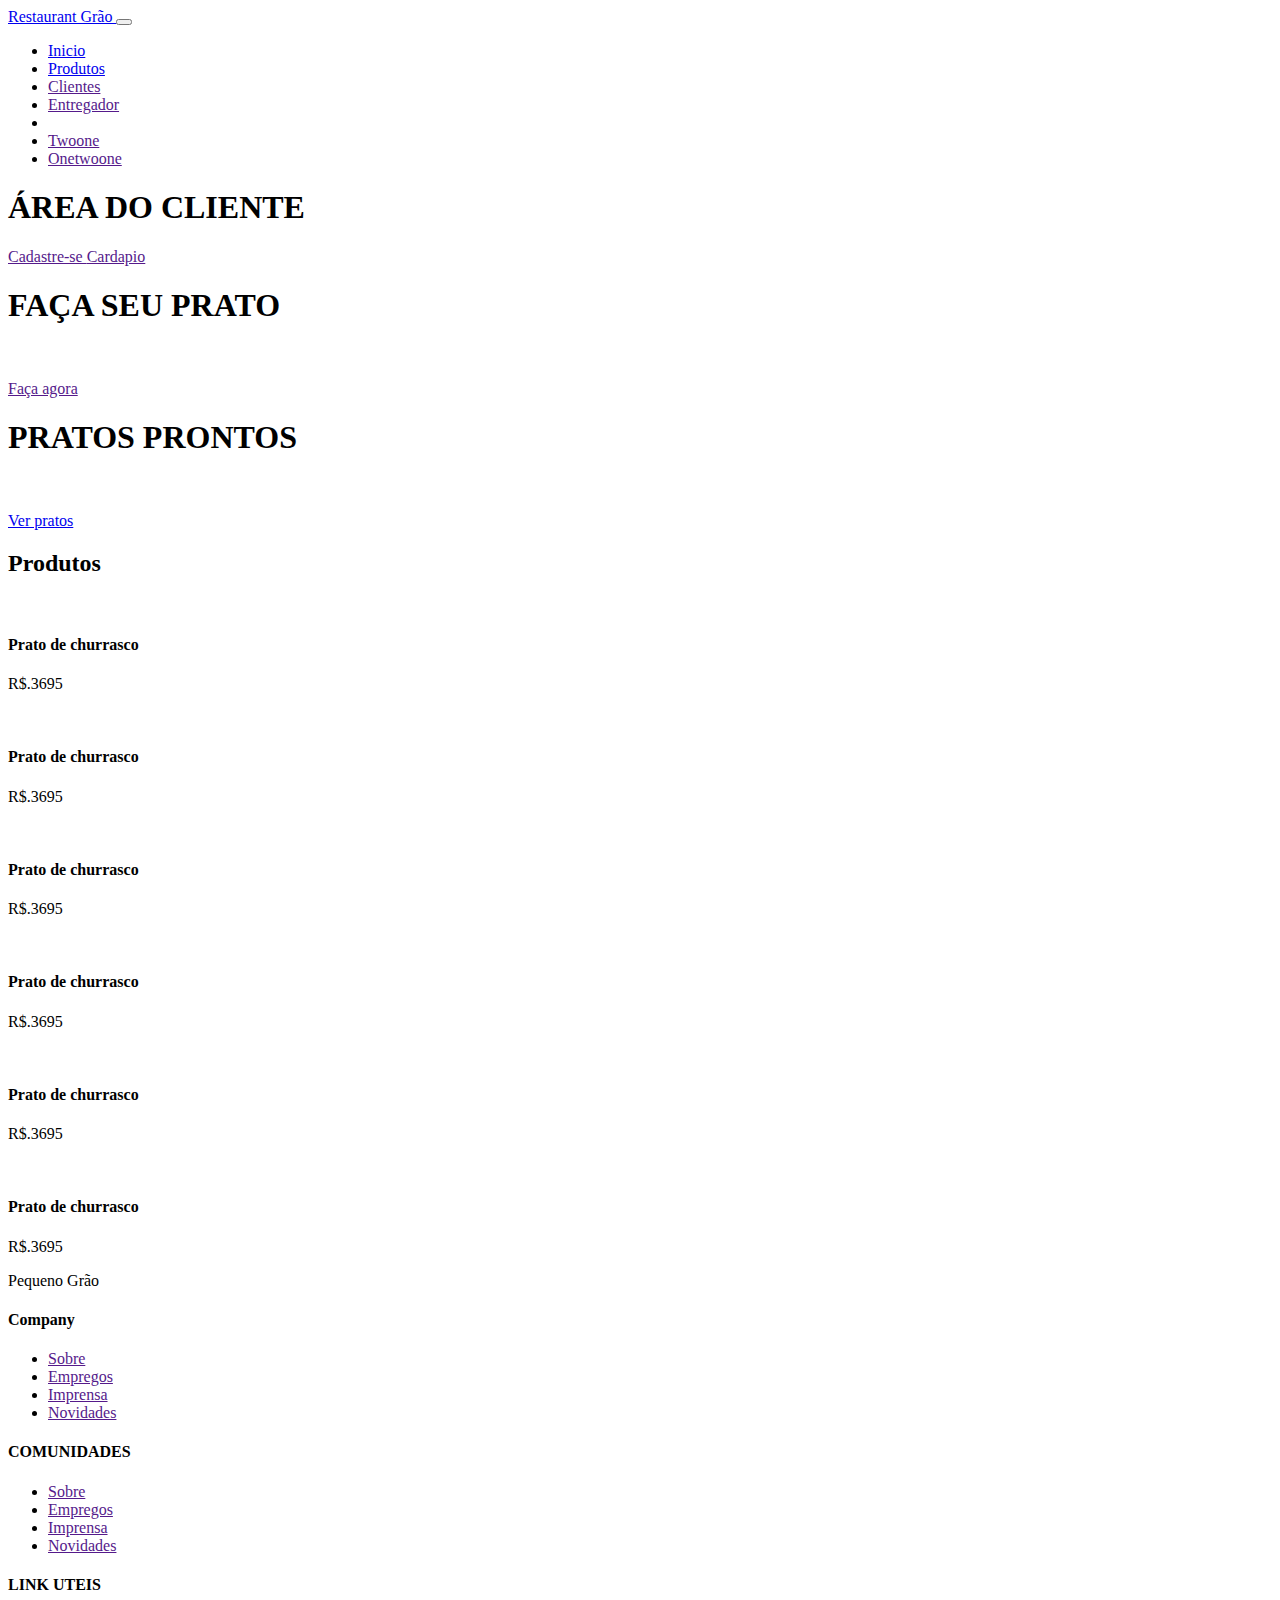
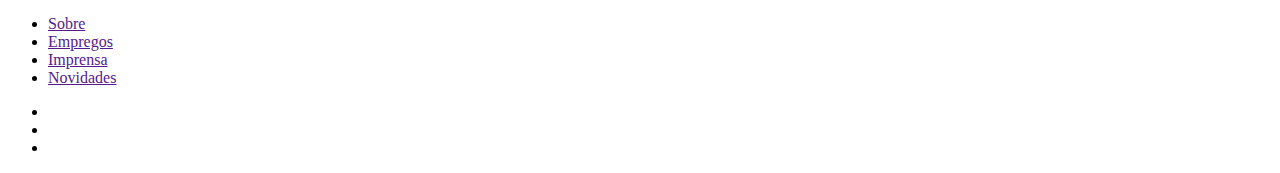
==== clientes.html @ 2e91e804 "Create clientes.html" ====
<!DOCTYPE html>
<html lang="pt-br">
  <head>
    <!-- Meta tags Obrigatórias -->
    <meta charset="utf-8">
    <meta name="viewport" content="width=device-width, initial-scale=1, shrink-to-fit=no">

    <!-- Bootstrap CSS -->
    <link rel="stylesheet" href="https://stackpath.bootstrapcdn.com/bootstrap/4.1.3/css/bootstrap.min.css" integrity="sha384-MCw98/SFnGE8fJT3GXwEOngsV7Zt27NXFoaoApmYm81iuXoPkFOJwJ8ERdknLPMO" crossorigin="anonymous">

    <!-- Font Awesome -->
    <link rel="stylesheet" href="https://use.fontawesome.com/releases/v5.3.1/css/all.css" integrity="sha384-mzrmE5qonljUremFsqc01SB46JvROS7bZs3IO2EmfFsd15uHvIt+Y8vEf7N7fWAU" crossorigin="anonymous">

    <!-- HTML5Shiv -->
    <!--[if lt IE 9]>
      <script src="https://oss.maxcdn.com/html5shiv/3.7.2/html5shiv.min.js"></script>
    <![endif]-->

    <!-- Estilo customizado -->
    <link rel="stylesheet" type="text/css" href="css/estilo.css">
    

    <title> Restaurant Grão </title>
  </head>
  <body>
    
    <header><!-- inicio nav -->
        <nav class="navbar navbar-expand-md navbar-light fixed-top navbar-transparente">
            <div class="container">

                <a href="index.html" class="navbar-brand">
                    Restaurant Grão
                </a>

                <button class="navbar-toggler" data-toggle="collapse" data-target="#navprincipal">
                    <i class="fas fa-bars text-black"></i>
                </button>

                <div class="collapse navbar-collapse" id="navprincipal">
                    <ul class="navbar-nav ml-auto">
                        <li class="nav-item">
                            <a href="index.html" class="nav-link">Inicio</a>
                        </li>

                        <li class="nav-item">
                            <a href="produtos.html" class="nav-link">Produtos</a>
                        </li>

                        <li class="nav-item">
                            <a href="" class="nav-link">Clientes</a>
                        </li>

                        <li class="nav-item">
                            <a href="" class="nav-link">Entregador</a>
                        </li>
                        
                        <li class="nav-item divisor"></li>
                        
                        <li class="nav-item">
                            <a href="" class="nav-link">Twoone</a>
                        </li>

                        <li class="nav-item">
                            <a href="" class="nav-link">Onetwoone</a>
                        </li>
                    </ul>
                </div>

            </div>
        </nav>
    </header> <!-- fim nav -->

    <section id="home" class="d-flex banner "> <!-- home -->
        <div class="container align-self-center"><!-- container-->
            <div class="row"> <!-- row-->
                <div class="col-md-12 capa">

                    <div id="carousel-clientes" class="carousel slide" data-ride="carousel"><!-- inicio carousel-->
                        <div class="carousel-inner"> <!-- inner -->

                            <div class="carousel-item active"> <!-- carousel item-->
                                <h1 class="display-4">ÁREA DO CLIENTE</h1>
                                <a href="" class="btn btn-lg btn-custom btn-roxo">
                                    Cadastre-se
                                </a>

                                <a href="" class="btn btn-lg btn-custom btn-branco">
                                    Cardapio
                                </a>
                            </div> <!-- carousel item-->

                            <div class="carousel-item"> <!-- carousel item-->
                                <h1 class="display-4">FAÇA SEU PRATO</h1>
                                <p style="color: white;"> Faça o prato do seu jeito </p>
                                <a href="" class="btn btn-lg btn-custom btn-roxo">
                                    Faça agora
                                </a>

                            </div> <!-- carousel item-->

                            <div class="carousel-item"> <!-- carousel item-->
                                <h1 class="display-4">PRATOS PRONTOS</h1>
                                <p style="color: white;"> Adquira pratos feitos pelos nossos clientes, listamos os melhores para você</p>
                                <a href="produtos.html" class="btn btn-lg btn-custom btn-roxo">
                                    Ver pratos
                                </a>
                            </div> <!-- carousel item-->

                        </div> <!-- inner -->

                        <!-- controls -->
                        <a href="#carousel-clientes" class="carousel-control-prev" data-slide="prev">
                            <i class="fas fa-angle-left"></i>
                        </a>

                        <a href="#carousel-clientes" class="carousel-control-next" data-slide="next">
                            <i class="fas fa-angle-right"></i>
                        </a>

                        <a href="#carousel-clientes" class="carousel-control-next" data-slide="next">
                            <i class="fas fa-angle-right"></i>
                        </a>

                    </div> <!-- fim carousel -->


                </div>
            </div> <!-- row -->
        </div> <!-- container -->
    </section> <!-- home -->

    <section id="produtos" class="d-flex" style="background: white;">
        <div class="small-container">
            <h2>Produtos</h2>
            <div class="row"><!-- ROW-->
                <div class="col-4">
                    <img src="imagens/vegano1.jpeg" alt="">
                    <h4>Prato de churrasco</h4>
                    <div class="rating">
                        <i class="fas fa-star"></i>
                        <i class="fas fa-star"></i>
                        <i class="fas fa-star"></i>
                        <i class="fas fa-star"></i>
                        <i class="fas fa-star"></i>
                    </div>
                    <p>R$.3695</p>
                </div>

                <div class="col-4">
                    <img src="imagens/vegano1.jpeg" alt="">
                    <h4>Prato de churrasco</h4>
                    <div class="rating">
                        <i class="fas fa-star"></i>
                        <i class="fas fa-star"></i>
                        <i class="fas fa-star"></i>
                        <i class="fas fa-star"></i>
                        <i class="fas fa-star"></i>
                    </div>
                    <p>R$.3695</p>
                </div>

                <div class="col-4">
                    <img src="imagens/vegano1.jpeg" alt="">
                    <h4>Prato de churrasco</h4>
                    <div class="rating">
                        <i class="fas fa-star"></i>
                        <i class="fas fa-star"></i>
                        <i class="fas fa-star"></i>
                        <i class="fas fa-star"></i>
                        <i class="fas fa-star"></i>
                    </div>
                    <p>R$.3695</p>
                </div>

                

                <div class="col-4">
                    <img src="imagens/vegano1.jpeg" alt="">
                    <h4>Prato de churrasco</h4>
                    <div class="rating">
                        <i class="fas fa-star"></i>
                        <i class="fas fa-star"></i>
                        <i class="fas fa-star"></i>
                        <i class="fas fa-star"></i>
                        <i class="fas fa-star-half"></i>
                    </div>
                    <p>R$.3695</p>
                </div>

                <div class="col-4">
                    <img src="imagens/vegano1.jpeg" alt="">
                    <h4>Prato de churrasco</h4>
                    <div class="rating">
                        <i class="fas fa-star"></i>
                        <i class="fas fa-star"></i>
                        <i class="fas fa-star"></i>
                        <i class="fas fa-star"></i>
                        <i class="fas fa-star-half"></i>
                    </div>
                    <p>R$.3695</p>
                </div>

                <div class="col-4">
                    <img src="imagens/vegano1.jpeg" alt="">
                    <h4>Prato de churrasco</h4>
                    <div class="rating">
                        <i class="fas fa-star"></i>
                        <i class="fas fa-star"></i>
                        <i class="fas fa-star"></i>
                        <i class="fas fa-star"></i>
                        <i class="fas fa-star-half"></i>
                    </div>
                    <p>R$.3695</p>
                </div>
                
            </div><!-- ROW-->
        </div>
    </section>
    



    
    <footer>
        <div class="container">
            <div class="row">
                <div class="col-md-2 text-white">
                   Pequeno Grão
                </div>
                <div class="col-md-2">
                    <h4>Company</h4>
                    <ul class="navbar-nav">
                        <li><a href="">Sobre</a></li>
                        <li><a href="">Empregos</a></li>
                        <li><a href="">Imprensa</a></li>
                        <li><a href="">Novidades</a></li>
                    </ul>
                </div>
                <div class="col-md-2">
                    <h4 style="text-transform: uppercase;">Comunidades</h4>
                    <ul class="navbar-nav">
                        <li><a href="">Sobre</a></li>
                        <li><a href="">Empregos</a></li>
                        <li><a href="">Imprensa</a></li>
                        <li><a href="">Novidades</a></li>
                    </ul>
                </div>
                <div class="col-md-2">
                    <h4 style="text-transform: uppercase;">Link Uteis</h4>
                    <ul class="navbar-nav">
                        <li><a href="">Sobre</a></li>
                        <li><a href="">Empregos</a></li>
                        <li><a href="">Imprensa</a></li>
                        <li><a href="">Novidades</a></li>
                    </ul>
                </div>
                <div class="col-md-4">
                    <ul>
                        <li>
                            <a href=""><img src="imagens/facebook.png" alt=""></a>
                        </li>

                        <li>
                            <a href=""><img src="imagens/twitter.png" alt=""></a>
                        </li>

                        <li>
                            <a href="https://www.instagram.com/llllllleandro/"><img src="imagens/instagram.png" alt=""></a>
                        </li>
                    </ul>
                </div>
                
            </div>
        </div>
    </footer>

    <!-- JavaScript (Opcional) -->
    <!-- jQuery primeiro, depois Popper.js, depois Bootstrap JS -->
    <script src="https://code.jquery.com/jquery-3.3.1.slim.min.js" integrity="sha384-q8i/X+965DzO0rT7abK41JStQIAqVgRVzpbzo5smXKp4YfRvH+8abtTE1Pi6jizo" crossorigin="anonymous"></script>
    <script src="https://cdnjs.cloudflare.com/ajax/libs/popper.js/1.14.3/umd/popper.min.js" integrity="sha384-ZMP7rVo3mIykV+2+9J3UJ46jBk0WLaUAdn689aCwoqbBJiSnjAK/l8WvCWPIPm49" crossorigin="anonymous"></script>
    <script src="https://stackpath.bootstrapcdn.com/bootstrap/4.1.3/js/bootstrap.min.js" integrity="sha384-ChfqqxuZUCnJSK3+MXmPNIyE6ZbWh2IMqE241rYiqJxyMiZ6OW/JmZQ5stwEULTy" crossorigin="anonymous"></script>
  </body>
</html>
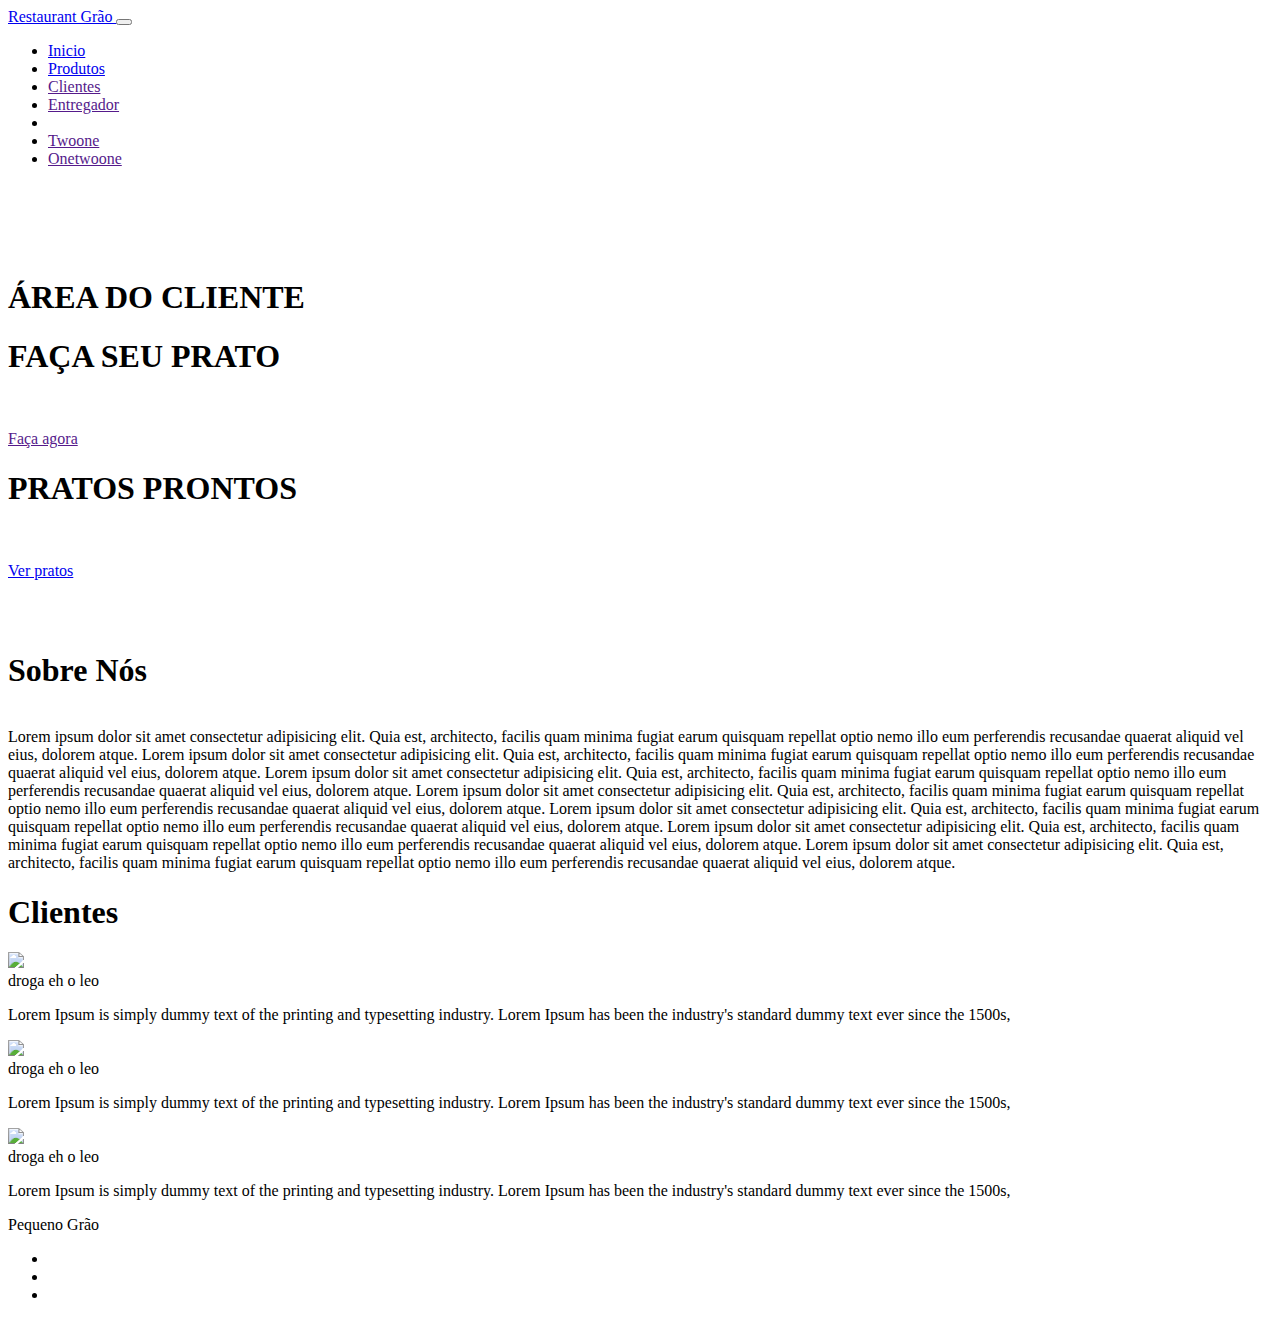
==== commit 2fb384d9: "Update clientes.html" ====
--- a/clientes.html
+++ b/clientes.html
@@ -1,6 +1,8 @@
 <!DOCTYPE html>
 <html lang="pt-br">
   <head>
+
+    
     <!-- Meta tags Obrigatórias -->
     <meta charset="utf-8">
     <meta name="viewport" content="width=device-width, initial-scale=1, shrink-to-fit=no">
@@ -21,9 +23,12 @@
     
 
     <title> Restaurant Grão </title>
+    
+
   </head>
-  <body>
-    
+  <body style="background: none;">
+    
+
     <header><!-- inicio nav -->
         <nav class="navbar navbar-expand-md navbar-light fixed-top navbar-transparente">
             <div class="container">
@@ -79,14 +84,7 @@
                         <div class="carousel-inner"> <!-- inner -->
 
                             <div class="carousel-item active"> <!-- carousel item-->
-                                <h1 class="display-4">ÁREA DO CLIENTE</h1>
-                                <a href="" class="btn btn-lg btn-custom btn-roxo">
-                                    Cadastre-se
-                                </a>
-
-                                <a href="" class="btn btn-lg btn-custom btn-branco">
-                                    Cardapio
-                                </a>
+                                <h1 class="display-4" style="padding-top: 90px;">ÁREA DO CLIENTE</h1>
                             </div> <!-- carousel item-->
 
                             <div class="carousel-item"> <!-- carousel item-->
@@ -126,95 +124,107 @@
 
                 </div>
             </div> <!-- row -->
+      
         </div> <!-- container -->
+        
     </section> <!-- home -->
 
-    <section id="produtos" class="d-flex" style="background: white;">
-        <div class="small-container">
-            <h2>Produtos</h2>
-            <div class="row"><!-- ROW-->
-                <div class="col-4">
-                    <img src="imagens/vegano1.jpeg" alt="">
-                    <h4>Prato de churrasco</h4>
-                    <div class="rating">
-                        <i class="fas fa-star"></i>
-                        <i class="fas fa-star"></i>
-                        <i class="fas fa-star"></i>
-                        <i class="fas fa-star"></i>
-                        <i class="fas fa-star"></i>
+    <section class="sobrenos" style="background: white; padding-top: 50px;">
+    
+        <div class="textoservices">
+            <h1 class="display-4">Sobre Nós</h1>
+            <br>
+        </div>
+        
+        <div class="container">
+            <div class="textos">
+                Lorem ipsum dolor sit amet consectetur adipisicing elit. Quia est, architecto, facilis quam minima fugiat earum quisquam repellat optio nemo illo eum perferendis 
+                recusandae quaerat aliquid vel eius, dolorem atque.
+                Lorem ipsum dolor sit amet consectetur adipisicing elit. Quia est, architecto, facilis quam minima fugiat earum quisquam repellat optio nemo illo eum perferendis 
+                recusandae quaerat aliquid vel eius, dolorem atque.
+                
+                Lorem ipsum dolor sit amet consectetur adipisicing elit. Quia est, architecto, facilis quam minima fugiat earum quisquam repellat optio nemo illo eum perferendis 
+                recusandae quaerat aliquid vel eius, dolorem atque.
+                Lorem ipsum dolor sit amet consectetur adipisicing elit. Quia est, architecto, facilis quam minima fugiat earum quisquam repellat optio nemo illo eum perferendis 
+                recusandae quaerat aliquid vel eius, dolorem atque.
+                Lorem ipsum dolor sit amet consectetur adipisicing elit. Quia est, architecto, facilis quam minima fugiat earum quisquam repellat optio nemo illo eum perferendis 
+                recusandae quaerat aliquid vel eius, dolorem atque.
+                Lorem ipsum dolor sit amet consectetur adipisicing elit. Quia est, architecto, facilis quam minima fugiat earum quisquam repellat optio nemo illo eum perferendis 
+                recusandae quaerat aliquid vel eius, dolorem atque.
+                Lorem ipsum dolor sit amet consectetur adipisicing elit. Quia est, architecto, facilis quam minima fugiat earum quisquam repellat optio nemo illo eum perferendis 
+                recusandae quaerat aliquid vel eius, dolorem atque.
+            </div>
+        </div>        
+
+    </section>
+
+    <section id="clientes">
+        <div class="testimonials">
+            <div class="inner">
+              <h1>Clientes</h1>
+              <div class="border"></div>
+      
+              <div class="row">
+                <div class="col">
+                  <div class="testimonial">
+                    
+                    <img src="https://images.pexels.com/photos/5282392/pexels-photo-5282392.jpeg?auto=compress&cs=tinysrgb&dpr=2&h=650&w=940" class="d-none d-md-block mx-auto">
+                    <div class="name">droga eh o leo</div>
+                    <div class="stars">
+                      <i class="fas fa-star"></i>
+                      <i class="fas fa-star"></i>
+                      <i class="fas fa-star"></i>
+                      <i class="fas fa-star"></i>
+                      <i class="fas fa-star"></i>
                     </div>
-                    <p>R$.3695</p>
-                </div>
-
-                <div class="col-4">
-                    <img src="imagens/vegano1.jpeg" alt="">
-                    <h4>Prato de churrasco</h4>
-                    <div class="rating">
-                        <i class="fas fa-star"></i>
-                        <i class="fas fa-star"></i>
-                        <i class="fas fa-star"></i>
-                        <i class="fas fa-star"></i>
-                        <i class="fas fa-star"></i>
+      
+                    <p>
+                     <i class="fas fa-quote-left"  style="color: #6ab04c;"></i>
+                      Lorem Ipsum is simply dummy text of the printing and typesetting industry. Lorem Ipsum has been the industry's standard dummy text ever since the 1500s,
+                    </p>
+                  </div>
+                </div>
+      
+                <div class="col">
+                  <div class="testimonial">
+                    <img src="https://images.pexels.com/photos/5282392/pexels-photo-5282392.jpeg?auto=compress&cs=tinysrgb&dpr=2&h=650&w=940" class="d-none d-md-block mx-auto">
+                    <div class="name">droga eh o leo</div>
+                    <div class="stars">
+                      <i class="fas fa-star"></i>
+                      <i class="fas fa-star"></i>
+                      <i class="fas fa-star"></i>
+                      <i class="far fa-star"></i>
+                      <i class="far fa-star"></i>
                     </div>
-                    <p>R$.3695</p>
-                </div>
-
-                <div class="col-4">
-                    <img src="imagens/vegano1.jpeg" alt="">
-                    <h4>Prato de churrasco</h4>
-                    <div class="rating">
-                        <i class="fas fa-star"></i>
-                        <i class="fas fa-star"></i>
-                        <i class="fas fa-star"></i>
-                        <i class="fas fa-star"></i>
-                        <i class="fas fa-star"></i>
+      
+                    <p>
+                      <i class="fas fa-quote-left"  style="color: #6ab04c;"></i>
+                      Lorem Ipsum is simply dummy text of the printing and typesetting industry. Lorem Ipsum has been the industry's standard dummy text ever since the 1500s,
+                    </p>
+                  </div>
+                </div>
+      
+                <div class="col">
+                  <div class="testimonial">
+                    <img src="https://images.pexels.com/photos/5282392/pexels-photo-5282392.jpeg?auto=compress&cs=tinysrgb&dpr=2&h=650&w=940" class="d-none d-md-block mx-auto">
+                    <div class="name">droga eh o leo</div>
+                    <div class="stars">
+                      <i class="fas fa-star"></i>
+                      <i class="fas fa-star"></i>
+                      <i class="fas fa-star"></i>
+                      <i class="fas fa-star"></i>
+                      <i class="far fa-star"></i>
                     </div>
-                    <p>R$.3695</p>
-                </div>
-
-                
-
-                <div class="col-4">
-                    <img src="imagens/vegano1.jpeg" alt="">
-                    <h4>Prato de churrasco</h4>
-                    <div class="rating">
-                        <i class="fas fa-star"></i>
-                        <i class="fas fa-star"></i>
-                        <i class="fas fa-star"></i>
-                        <i class="fas fa-star"></i>
-                        <i class="fas fa-star-half"></i>
-                    </div>
-                    <p>R$.3695</p>
-                </div>
-
-                <div class="col-4">
-                    <img src="imagens/vegano1.jpeg" alt="">
-                    <h4>Prato de churrasco</h4>
-                    <div class="rating">
-                        <i class="fas fa-star"></i>
-                        <i class="fas fa-star"></i>
-                        <i class="fas fa-star"></i>
-                        <i class="fas fa-star"></i>
-                        <i class="fas fa-star-half"></i>
-                    </div>
-                    <p>R$.3695</p>
-                </div>
-
-                <div class="col-4">
-                    <img src="imagens/vegano1.jpeg" alt="">
-                    <h4>Prato de churrasco</h4>
-                    <div class="rating">
-                        <i class="fas fa-star"></i>
-                        <i class="fas fa-star"></i>
-                        <i class="fas fa-star"></i>
-                        <i class="fas fa-star"></i>
-                        <i class="fas fa-star-half"></i>
-                    </div>
-                    <p>R$.3695</p>
-                </div>
-                
-            </div><!-- ROW-->
-        </div>
+      
+                    <p>
+                      <i class="fas fa-quote-left" style="color: #6ab04c;"></i>
+                      Lorem Ipsum is simply dummy text of the printing and typesetting industry. Lorem Ipsum has been the industry's standard dummy text ever since the 1500s,
+                    </p>
+                  </div>
+                </div>
+              </div>
+            </div>
+          </div>
     </section>
     
 
@@ -227,34 +237,7 @@
                 <div class="col-md-2 text-white">
                    Pequeno Grão
                 </div>
-                <div class="col-md-2">
-                    <h4>Company</h4>
-                    <ul class="navbar-nav">
-                        <li><a href="">Sobre</a></li>
-                        <li><a href="">Empregos</a></li>
-                        <li><a href="">Imprensa</a></li>
-                        <li><a href="">Novidades</a></li>
-                    </ul>
-                </div>
-                <div class="col-md-2">
-                    <h4 style="text-transform: uppercase;">Comunidades</h4>
-                    <ul class="navbar-nav">
-                        <li><a href="">Sobre</a></li>
-                        <li><a href="">Empregos</a></li>
-                        <li><a href="">Imprensa</a></li>
-                        <li><a href="">Novidades</a></li>
-                    </ul>
-                </div>
-                <div class="col-md-2">
-                    <h4 style="text-transform: uppercase;">Link Uteis</h4>
-                    <ul class="navbar-nav">
-                        <li><a href="">Sobre</a></li>
-                        <li><a href="">Empregos</a></li>
-                        <li><a href="">Imprensa</a></li>
-                        <li><a href="">Novidades</a></li>
-                    </ul>
-                </div>
-                <div class="col-md-4">
+                <div class="col-md-4 ml-auto">
                     <ul>
                         <li>
                             <a href=""><img src="imagens/facebook.png" alt=""></a>
